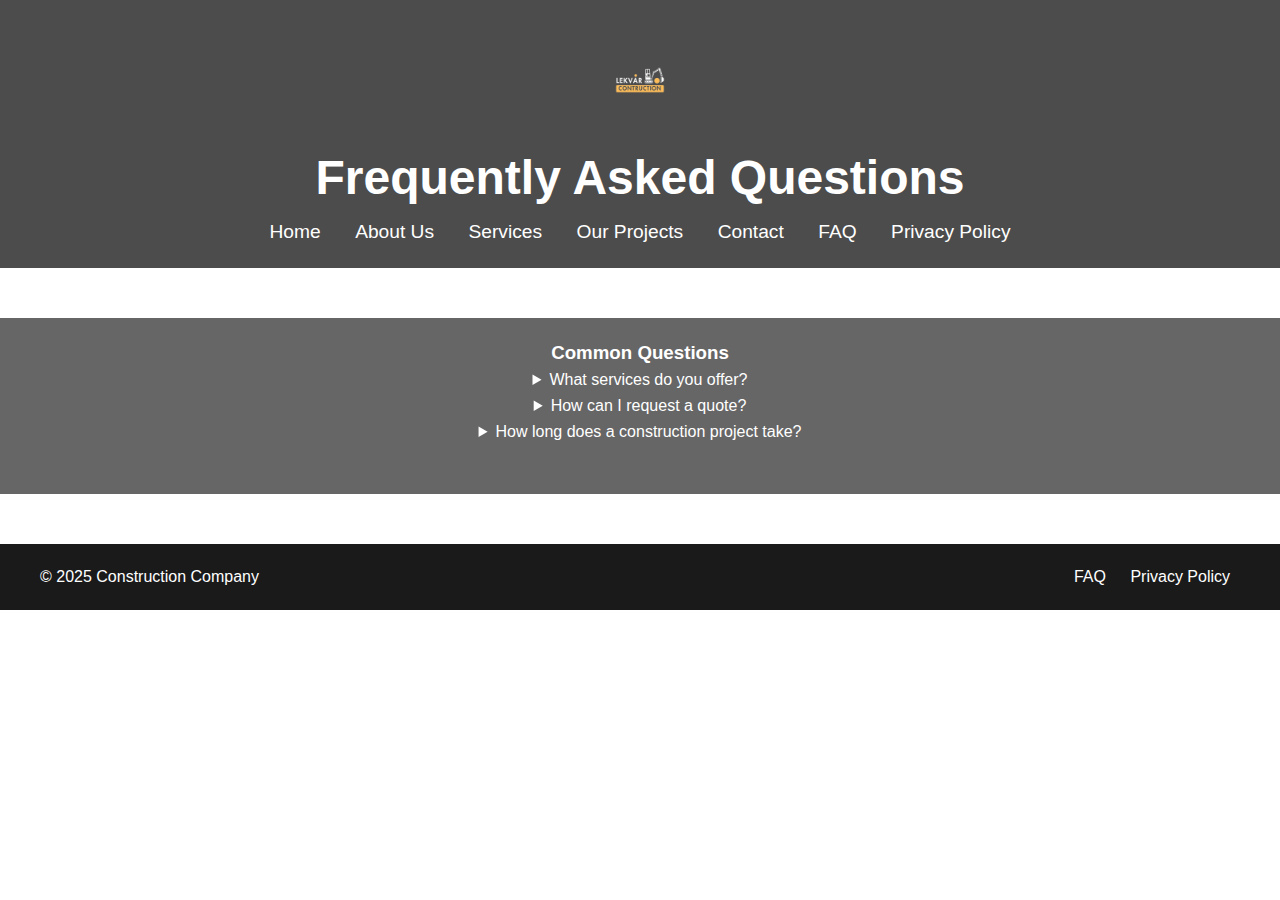
==== faq.html @ 8a17950f "Add files via upload" ====
<!DOCTYPE html>
<html lang="en">
<head>
    <meta charset="UTF-8">
    <meta name="viewport" content="width=device-width, initial-scale=1.0">
    <title>FAQ - Construction Company</title>
    <link rel="stylesheet" href="style.css">
</head>
<body>

   
    <header>
        <img src="[data-uri]" alt="Company Logo" class="logo">
        <h1>Frequently Asked Questions</h1>
        <nav>
            <ul>
                <li><a href="index.html">Home</a></li>
                <li><a href="about.html">About Us</a></li>
                <li><a href="services.html">Services</a></li>
                <li><a href="projects.html">Our Projects</a></li>
                <li><a href="contact.html">Contact</a></li>
                <li><a href="faq.html">FAQ</a></li>
                <li><a href="privacy-policy.html">Privacy Policy</a></li>
            </ul>
        </nav>
    </header>
    <main>
        <section class="faq-list">
            <h3>Common Questions</h3>
            <details>
                <summary>What services do you offer?</summary>
                <p>We specialize in residential, commercial, and renovation projects.</p>
            </details>            
            <div class="faq">
                <details>
                    <summary>How can I request a quote?</summary>
                    <p>You can fill out the contact form on our website or call us directly.</p>
                </details>
                <details>
                    <summary>How long does a construction project take?</summary>
                    <p>The timeline depends on the complexity of the project. Contact us for more details.</p>
                </details>
            </div>
        </section>
    </main>

    <footer>
        <div class="footer-content">
            <p>&copy; 2025 Construction Company</p>
            <ul>
                <li><a href="faq.html">FAQ</a></li>
                <li><a href="privacy-policy.html">Privacy Policy</a></li>
            </ul>
        </div>
    </footer>
    <script src="script.js"></script>

</body>
</html>
---- style.css ----
/* Reset some basic styling */
* {
    margin: 0;
    padding: 0;
    box-sizing: border-box;
}

/* Global Styles */
body {
    font-family: Arial, sans-serif;
    background-image: url('https://www.levelset.com/wp-content/uploads/2019/02/jobsite-collaboration.jpg');
    background-size: cover;
    background-position: center;
    color: #fff;
    line-height: 1.6;
    text-align: center;
}

/* Header */
header {
    background-color: rgba(0, 0, 0, 0.7); /* Semi-transparent header */
    padding: 20px 0;
}

header h1 {
    font-size: 3rem;
    color: #fff;
}

nav ul {
    list-style-type: none;
    padding: 0;
}

nav ul li {
    display: inline-block;
    margin: 0 15px;
}

nav ul li a {
    color: #fff;
    text-decoration: none;
    font-size: 1.2rem;
    transition: color 0.3s ease;
}

nav ul li a:hover {
    color: #16a64a; /* Highlight color on hover */
}

/* Main Content */
main {
    margin: 50px 0;
    padding: 20px;
    background-color: rgba(0, 0, 0, 0.6); /* Slightly transparent background for contrast */
}

/* Hero Section */
.hero {
    padding: 50px 0;
}

.hero h2 {
    font-size: 2.5rem;
    margin-bottom: 20px;
}

.hero p {
    font-size: 1.2rem;
    margin-bottom: 30px;
}

.hero .btn {
    background-color: #16a64a; /* Green button */
    color: #fff;
    padding: 10px 20px;
    text-decoration: none;
    font-size: 1.1rem;
    border-radius: 5px;
    transition: background-color 0.3s ease;
}

.hero .btn:hover {
    background-color: #16a34a;
}

/* About Section */
.about {
    padding: 40px 0;
}

.about h3 {
    font-size: 2rem;
    margin-bottom: 20px;
}

.about p {
    font-size: 1.1rem;
    margin-bottom: 20px;
}

.about .btn {
    background-color: #16a64a;
    color: #fff;
    padding: 10px 20px;
    text-decoration: none;
    font-size: 1.1rem;
    border-radius: 5px;
    transition: background-color 0.3s ease;
}

.about .btn:hover {
    background-color: #16a34a;
}

/* Projects Section */
.projects {
    padding: 40px 0;
}

.projects h3 {
    font-size: 2rem;
    margin-bottom: 20px;
}

.project-list {
    display: flex;
    justify-content: center;
    flex-wrap: wrap;
    gap: 20px;
}

.project-list img {
    width: 300px;
    height: 200px;
    object-fit: cover;
    border-radius: 10px;
}

.projects .btn {
    background-color: #16a64a;
    color: #fff;
    padding: 10px 20px;
    text-decoration: none;
    font-size: 1.1rem;
    border-radius: 5px;
    transition: background-color 0.3s ease;
}

.projects .btn:hover {
    background-color: #16a34a;
}

/* Footer */
footer {
    background-color: #1a1a1a;
    padding: 20px 0;
    color: #fff;
}

footer .footer-content {
    display: flex;
    justify-content: space-between;
    align-items: center;
    max-width: 1200px;
    margin: 0 auto;
}

footer ul {
    list-style-type: none;
}

footer ul li {
    display: inline-block;
    margin: 0 10px;
}

footer ul li a {
    color: #fff;
    text-decoration: none;
    font-size: 1rem;
}

footer ul li a:hover {
    color: #16a64a; /* Hover color for footer links */
}

/* Contact Form */
.contact-form form {
    display: flex;
    flex-direction: column;
    max-width: 600px;
    margin: 0 auto;
}

.contact-form input,
.contact-form textarea {
    margin-bottom: 15px;
    padding: 10px;
    font-size: 1.1rem;
    border: 2px solid #16a64a;
    border-radius: 5px;
    background-color: transparent;
    color: #fff;
}

.contact-form button {
    background-color: #16a64a;
    color: #fff;
    padding: 15px;
    font-size: 1.1rem;
    border: none;
    border-radius: 5px;
    cursor: pointer;
    transition: background-color 0.3s ease;
}

.contact-form button:hover {
    background-color: #16a34a;
}

/* FAQ Section */
.faq-list .faq h4 {
    font-size: 1.5rem;
    margin-bottom: 10px;
}

.faq-list .faq p {
    font-size: 1.1rem;
    margin-bottom: 20px;
}

.faq-list {
    margin-bottom: 30px;
}

/* Responsive Design */
@media (max-width: 768px) {
    nav ul li {
        margin: 0 10px;
    }

    .project-list {
        flex-direction: column;
        align-items: center;
    }
}
/* FAQ Toggle Styles */
.faq-list .faq p {
    max-height: 0;
    overflow: hidden;
    transition: max-height 0.3s ease-in-out;
}

.faq-list .faq.active p {
    max-height: 1000px; /* Adjust this value if the FAQ answers are large */
}
/* Projects Page Styles */

/* Project Section */
.projects {
    padding: 50px 0;
    background-color: rgba(0, 0, 0, 0.6); /* Slightly transparent background for contrast */
}

.projects h2 {
    font-size: 2.5rem;
    margin-bottom: 30px;
    color: #fff;
}

/* Project List */
.project-list {
    display: flex;
    flex-wrap: wrap;
    justify-content: space-between;
    gap: 20px;
}

.project {
    width: 100%;
    max-width: 300px;
    background-color: rgb(255, 255, 255); /* Light background for project boxes */
    border-radius: 10px;
    overflow: hidden;
    box-shadow: 0 4px 8px rgba(0, 0, 0, 0.2);
    text-align: center;
    transition: transform 0.3s ease-in-out;
}

.project:hover {
    transform: translateY(-10px); /* Hover effect to lift up the project box */
}

.projects {
    padding: 40px 0;
}

.projects h3 {
    font-size: 2rem;
    margin-bottom: 20px;
}

/* Project List Styles */
.project-list {
    display: flex;
    justify-content: center;
    flex-wrap: wrap;
    gap: 20px;
}

.project-item {
    cursor: pointer;
    text-align: center;
}

.project-item img {
    width: 300px;
    height: 200px;
    object-fit: cover;
    border-radius: 10px;
}

.project-item button {
    margin-top: 10px;
    padding: 10px 15px;
    background-color: #006400;
    color: rgb(255, 255, 255);
    border: none;
    border-radius: 5px;
    cursor: pointer;
}

.project-item button:hover {
    background-color: #004d00;
}

/* Project Details Page */
.project-details {
    display: none;
    padding: 20px;
    background-color: #000000;
}

.details-content {
    text-align: center;
}

.details-content img {
    width: 100%;
    max-width: 600px;
    height: auto;
    margin-top: 20px;
}

.details-content button {
    margin-top: 20px;
    padding: 10px 15px;
    background-color: #006400;
    color: white;
    border: none;
    border-radius: 5px;
    cursor: pointer;
}

.details-content button:hover {
    background-color: #004d00;
}

/* Footer */
footer {
    background-color: #1a1a1a;
    padding: 20px 0;
    color: #fff;
}

footer .footer-content {
    display: flex;
    justify-content: space-between;
    align-items: center;
    max-width: 1200px;
    margin: 0 auto;
}

footer ul {
    list-style-type: none;
}

footer ul li {
    display: inline-block;
    margin: 0 10px;
}

footer ul li a {
    color: #fff;
    text-decoration: none;
    font-size: 1rem;
}

footer ul li a:hover {
    color: #34d399;
}
/* Modal styles */
.modal {
    display: none; 
    position: fixed; 
    z-index: 1; 
    left: 0;
    top: 0;
    width: 100%; 
    height: 100%; 
    overflow: auto;
    background-color: rgba(0, 0, 0, 0.7);
    padding-top: 60px;
}

.modal-content {
    background-color: #ffffff;
    margin: 5% auto;
    padding: 20px;
    border-radius: 10px;
    width: 80%;
    max-width: 600px;
    color: #333;
}

.close-btn {
    color: #aaa;
    font-size: 2rem;
    font-weight: bold;
    position: absolute;
    top: 10px;
    right: 25px;
}

.close-btn:hover,
.close-btn:focus {
    color: black;
    text-decoration: none;
    cursor: pointer;
}

/* Project Item Image Hover */
.project-item img:hover {
    transform: scale(1.05);
    cursor: pointer;
}
/* Removed View All Projects Button */
.project-list {
    display: flex;
    justify-content: center;
    flex-wrap: wrap;
    gap: 20px;
}

.project-item {
    cursor: pointer;
}

.project-item img {
    width: 300px;
    height: 200px;
    object-fit: cover;
    border-radius: 10px;
}

/* Modal Styles */
.modal {
    display: none; 
    position: fixed;
    z-index: 1;
    left: 0;
    top: 0;
    width: 100%;
    height: 100%;
    overflow: auto;
    background-color: rgb(0,0,0);
    background-color: rgba(0,0,0,0.4);
    padding-top: 60px;
}

.modal-content {
    background-color: #ffffff;
    margin: 5% auto;
    padding: 20px;
    border: 1px solid #888;
    width: 80%;
}

.close {
    color: #aaa;
    float: right;
    font-size: 28px;
    font-weight: bold;
}

.close:hover,
.close:focus {
    color: black;
    text-decoration: none;
    cursor: pointer;
}

h2 {
    margin-bottom: 20px;
}
.faq p {
    max-height: 0;
    overflow: hidden;
    transition: max-height 0.3s ease-out;
}

.faq.active p {
    max-height: 100px; /* Adjust based on content length */
}

.logo {
    max-width: 100px; /* Adjust the size as needed */
    height: auto;
    display: block;
    margin: 0 auto; /* Center the logo */
    padding: 10px 0; /* Add some padding */
}
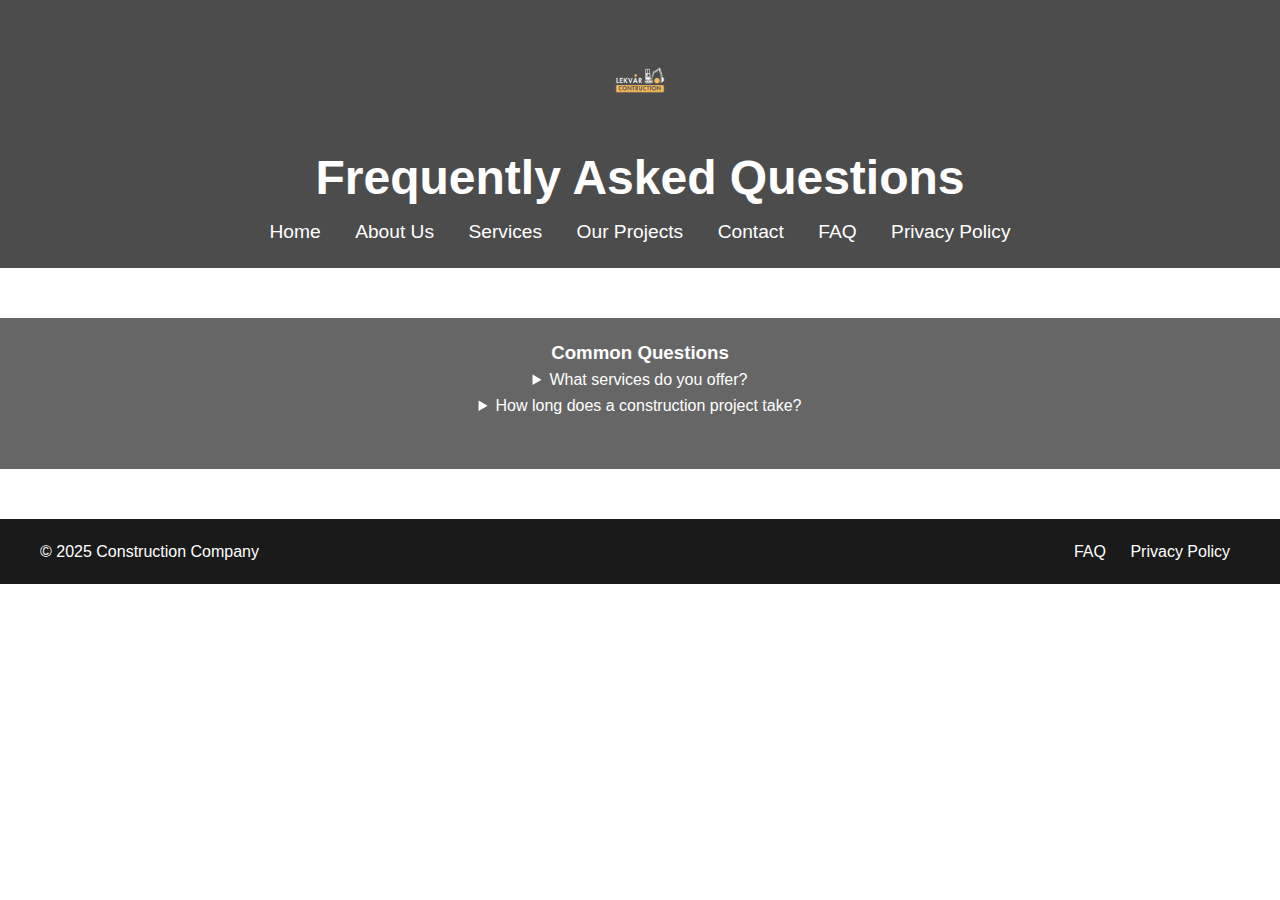
==== commit 697fb708: "Update faq.html" ====
--- a/faq.html
+++ b/faq.html
@@ -33,10 +33,6 @@
             </details>            
             <div class="faq">
                 <details>
-                    <summary>How can I request a quote?</summary>
-                    <p>You can fill out the contact form on our website or call us directly.</p>
-                </details>
-                <details>
                     <summary>How long does a construction project take?</summary>
                     <p>The timeline depends on the complexity of the project. Contact us for more details.</p>
                 </details>
